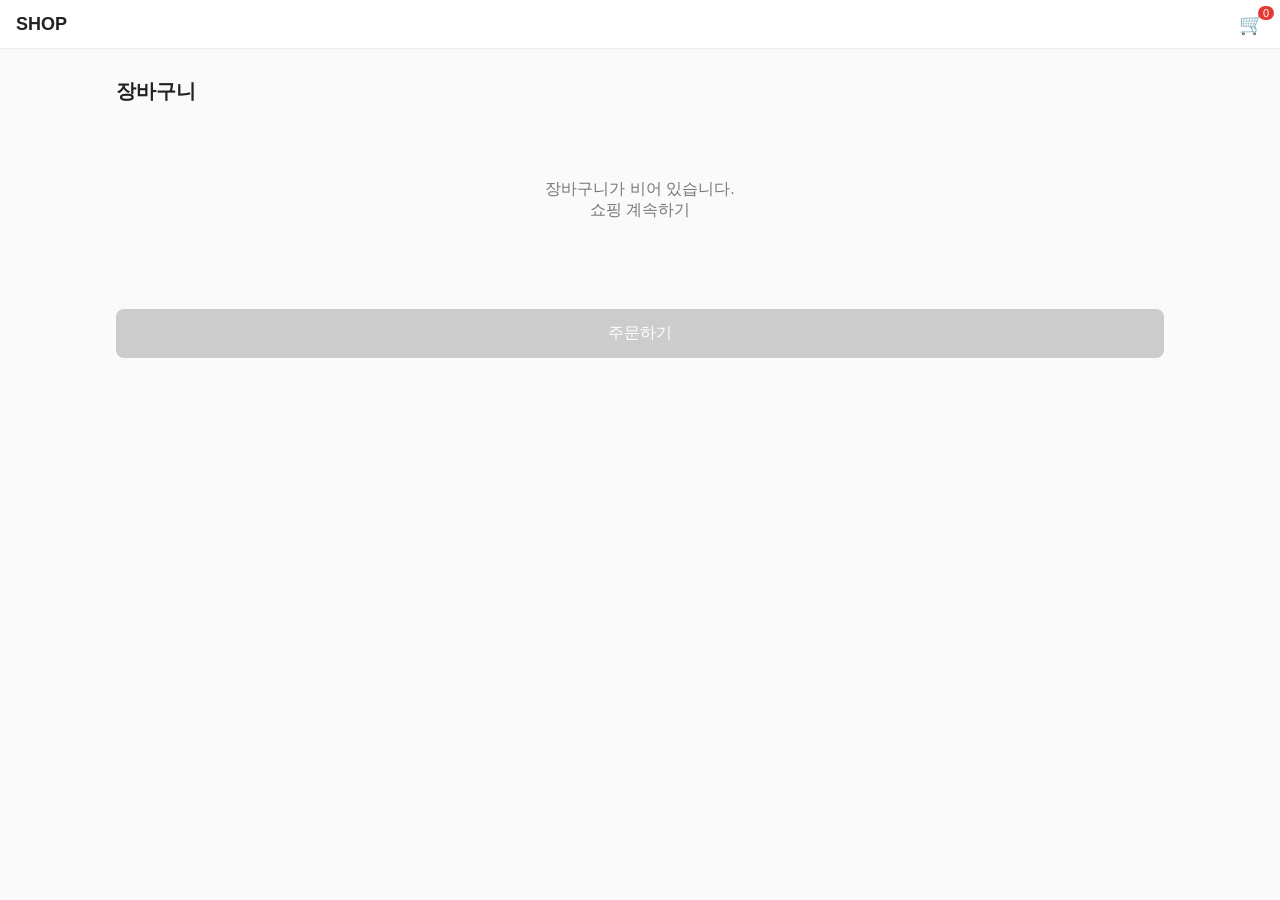
==== cart.html @ f91ae29c "Add clothing shop MVP with Toss Payments test checkout integration" ====
<!DOCTYPE html>
<html lang="ko">
<head>
<meta charset="UTF-8" />
<meta name="viewport" content="width=device-width, initial-scale=1.0" />
<title>장바구니</title>
<link rel="stylesheet" href="styles.css" />
</head>
<body>
<header class="site-header">
  <a class="logo" href="index.html">SHOP</a>
  <a class="cart-link" href="cart.html">
    🛒
    <span class="cart-badge" id="cartBadge">0</span>
  </a>
</header>

<main>
  <h1 style="font-size:20px;">장바구니</h1>
  <div class="cart-list" id="cartList"></div>
  <div class="cart-summary" id="cartSummary" style="display:none;">
    <div class="row"><span>총 합계</span><span id="cartTotal">0원</span></div>
  </div>
  <button class="primary-btn" id="orderBtn">주문하기</button>
</main>

<script src="data.js"></script>
<script src="cart.js"></script>
<script src="cartpage.js"></script>
</body>
</html>
---- styles.css ----
* {
  box-sizing: border-box;
}

body {
  margin: 0;
  font-family: "Apple SD Gothic Neo", "Malgun Gothic", sans-serif;
  background: #fafafa;
  color: #222;
}

a {
  color: inherit;
  text-decoration: none;
}

header.site-header {
  position: sticky;
  top: 0;
  z-index: 10;
  background: #fff;
  border-bottom: 1px solid #eee;
  padding: 12px 16px;
  display: flex;
  align-items: center;
  justify-content: space-between;
}

header.site-header .logo {
  font-weight: 700;
  font-size: 18px;
}

header.site-header .cart-link {
  position: relative;
  font-size: 20px;
}

header.site-header .cart-badge {
  position: absolute;
  top: -6px;
  right: -10px;
  background: #e53935;
  color: #fff;
  font-size: 11px;
  border-radius: 10px;
  padding: 1px 5px;
  min-width: 16px;
  text-align: center;
}

main {
  max-width: 1080px;
  margin: 0 auto;
  padding: 16px;
}

.category-tabs {
  display: flex;
  gap: 8px;
  overflow-x: auto;
  padding-bottom: 8px;
  margin-bottom: 12px;
}

.category-tabs button {
  flex: none;
  padding: 8px 14px;
  border-radius: 20px;
  border: 1px solid #ddd;
  background: #fff;
  cursor: pointer;
  font-size: 14px;
}

.category-tabs button.active {
  background: #222;
  color: #fff;
  border-color: #222;
}

.toolbar {
  display: flex;
  justify-content: flex-end;
  margin-bottom: 16px;
}

.toolbar select {
  padding: 6px 10px;
  border-radius: 6px;
  border: 1px solid #ddd;
  font-size: 14px;
}

.product-grid {
  display: grid;
  grid-template-columns: repeat(2, 1fr);
  gap: 16px;
}

@media (min-width: 640px) {
  .product-grid {
    grid-template-columns: repeat(3, 1fr);
  }
}

@media (min-width: 960px) {
  .product-grid {
    grid-template-columns: repeat(4, 1fr);
  }
}

.product-card {
  background: #fff;
  border-radius: 10px;
  overflow: hidden;
  border: 1px solid #eee;
  display: block;
  position: relative;
}

.product-card img {
  width: 100%;
  aspect-ratio: 5 / 6;
  object-fit: cover;
  display: block;
}

.product-card .info {
  padding: 10px;
}

.product-card .name {
  font-size: 14px;
  margin: 0 0 4px;
}

.product-card .price {
  font-weight: 700;
  font-size: 15px;
}

.badge-soldout {
  position: absolute;
  top: 8px;
  left: 8px;
  background: rgba(0, 0, 0, 0.75);
  color: #fff;
  font-size: 12px;
  padding: 3px 8px;
  border-radius: 4px;
}

.detail-layout {
  display: grid;
  grid-template-columns: 1fr;
  gap: 24px;
}

@media (min-width: 768px) {
  .detail-layout {
    grid-template-columns: 1fr 1fr;
  }
}

.detail-layout img {
  width: 100%;
  border-radius: 10px;
  object-fit: cover;
  aspect-ratio: 5 / 6;
}

.detail-info h1 {
  font-size: 22px;
  margin-bottom: 8px;
}

.detail-info .price {
  font-size: 20px;
  font-weight: 700;
  margin-bottom: 20px;
}

.option-group {
  margin-bottom: 16px;
}

.option-group .label {
  font-size: 14px;
  font-weight: 600;
  margin-bottom: 8px;
}

.option-pills {
  display: flex;
  gap: 8px;
  flex-wrap: wrap;
}

.option-pills button {
  padding: 8px 16px;
  border: 1px solid #ccc;
  background: #fff;
  border-radius: 6px;
  cursor: pointer;
  font-size: 14px;
}

.option-pills button.selected {
  border-color: #222;
  background: #222;
  color: #fff;
}

.primary-btn {
  width: 100%;
  padding: 14px;
  border-radius: 8px;
  border: none;
  background: #222;
  color: #fff;
  font-size: 16px;
  cursor: pointer;
  margin-top: 8px;
}

.primary-btn:disabled {
  background: #ccc;
  cursor: not-allowed;
}

.secondary-btn {
  width: 100%;
  padding: 14px;
  border-radius: 8px;
  border: 1px solid #ccc;
  background: #fff;
  color: #222;
  font-size: 16px;
  cursor: pointer;
}

.field-error {
  color: #e53935;
  font-size: 13px;
  margin-top: 4px;
  display: none;
}

.toast {
  position: fixed;
  bottom: 24px;
  left: 50%;
  transform: translateX(-50%);
  background: #222;
  color: #fff;
  padding: 10px 18px;
  border-radius: 20px;
  font-size: 14px;
  opacity: 0;
  pointer-events: none;
  transition: opacity 0.25s;
  z-index: 100;
}

.toast.show {
  opacity: 1;
}

.cart-list {
  display: flex;
  flex-direction: column;
  gap: 12px;
  margin-bottom: 20px;
}

.cart-item {
  display: flex;
  gap: 12px;
  background: #fff;
  border: 1px solid #eee;
  border-radius: 10px;
  padding: 12px;
  align-items: center;
}

.cart-item img {
  width: 72px;
  height: 86px;
  object-fit: cover;
  border-radius: 6px;
  flex: none;
}

.cart-item .meta {
  flex: 1;
  min-width: 0;
}

.cart-item .meta .name {
  font-size: 14px;
  margin: 0 0 4px;
}

.cart-item .meta .options {
  font-size: 12px;
  color: #777;
  margin-bottom: 6px;
}

.qty-control {
  display: flex;
  align-items: center;
  gap: 8px;
}

.qty-control button {
  width: 28px;
  height: 28px;
  border-radius: 6px;
  border: 1px solid #ccc;
  background: #fff;
  cursor: pointer;
}

.cart-item .remove-btn {
  border: none;
  background: none;
  color: #999;
  cursor: pointer;
  font-size: 13px;
  text-decoration: underline;
  flex: none;
}

.cart-summary {
  background: #fff;
  border: 1px solid #eee;
  border-radius: 10px;
  padding: 16px;
  margin-bottom: 20px;
}

.cart-summary .row {
  display: flex;
  justify-content: space-between;
  font-size: 15px;
  font-weight: 700;
}

.empty-state {
  text-align: center;
  padding: 60px 16px;
  color: #777;
}

.form-group {
  margin-bottom: 16px;
}

.form-group label {
  display: block;
  font-size: 14px;
  font-weight: 600;
  margin-bottom: 6px;
}

.form-group input,
.form-group textarea {
  width: 100%;
  padding: 10px 12px;
  border: 1px solid #ccc;
  border-radius: 6px;
  font-size: 14px;
}

.form-group input.invalid {
  border-color: #e53935;
}

.order-summary-box {
  background: #fff;
  border: 1px solid #eee;
  border-radius: 10px;
  padding: 16px;
  margin-bottom: 20px;
}

.complete-wrap {
  text-align: center;
  padding: 60px 16px;
}

.complete-wrap .check {
  font-size: 48px;
  margin-bottom: 16px;
}

.complete-wrap h1 {
  font-size: 22px;
  margin-bottom: 8px;
}

.complete-wrap .summary {
  margin: 24px auto;
  max-width: 320px;
  background: #fff;
  border: 1px solid #eee;
  border-radius: 10px;
  padding: 16px;
  text-align: left;
}
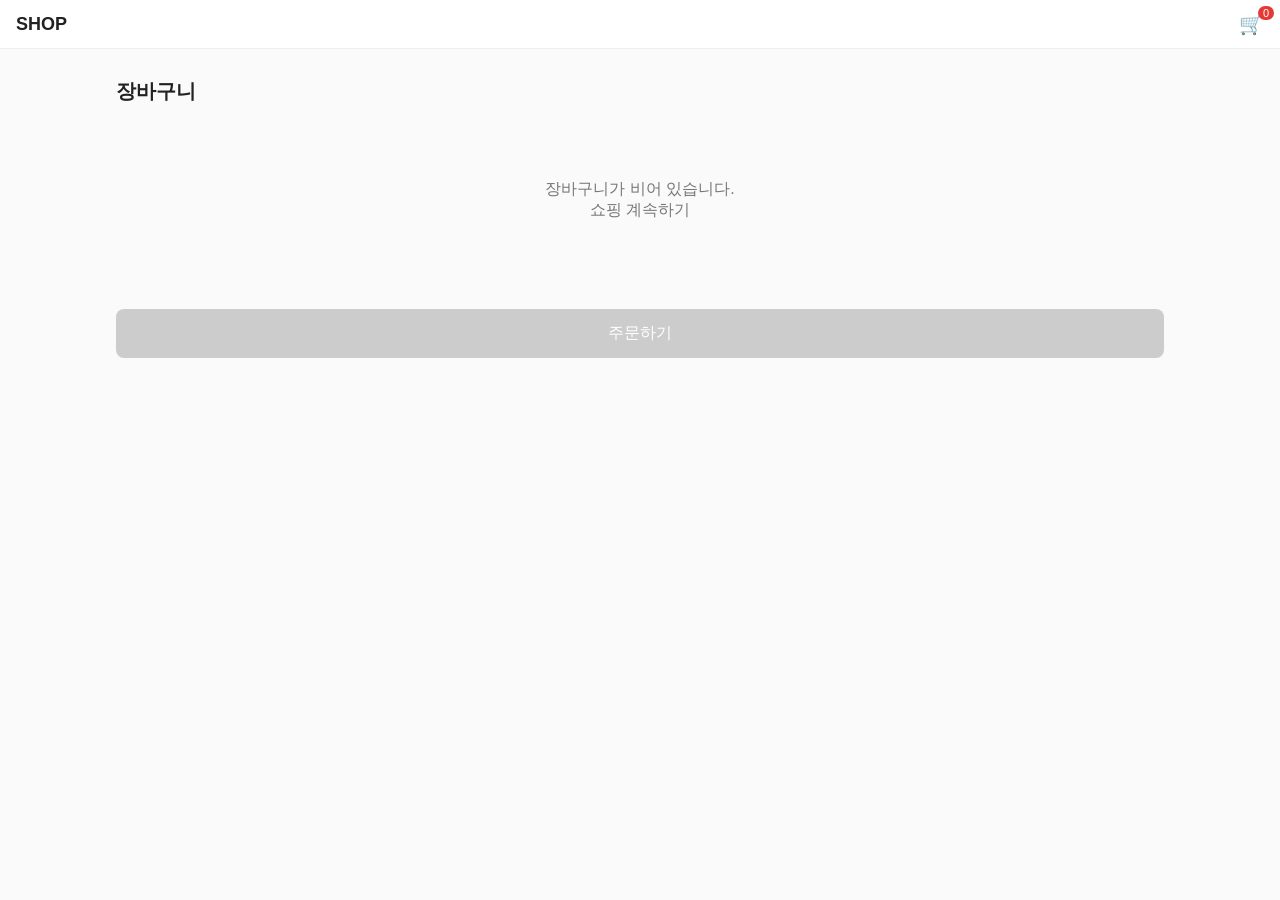
==== commit 40a0cc74: "Add SEO/AEO/GEO setup: robots.txt, sitemap.xml, llms.txt, meta tags, JSON-LD" ====
--- a/cart.html
+++ b/cart.html
@@ -3,7 +3,8 @@
 <head>
 <meta charset="UTF-8" />
 <meta name="viewport" content="width=device-width, initial-scale=1.0" />
-<title>장바구니</title>
+<title>장바구니 - SHOP</title>
+<meta name="robots" content="noindex, nofollow" />
 <link rel="stylesheet" href="styles.css" />
 </head>
 <body>
--- a/styles.css
+++ b/styles.css
@@ -1,5 +1,14 @@
 * {
   box-sizing: border-box;
+}
+
+.visually-hidden {
+  position: absolute;
+  width: 1px;
+  height: 1px;
+  overflow: hidden;
+  clip: rect(0, 0, 0, 0);
+  white-space: nowrap;
 }
 
 body {
